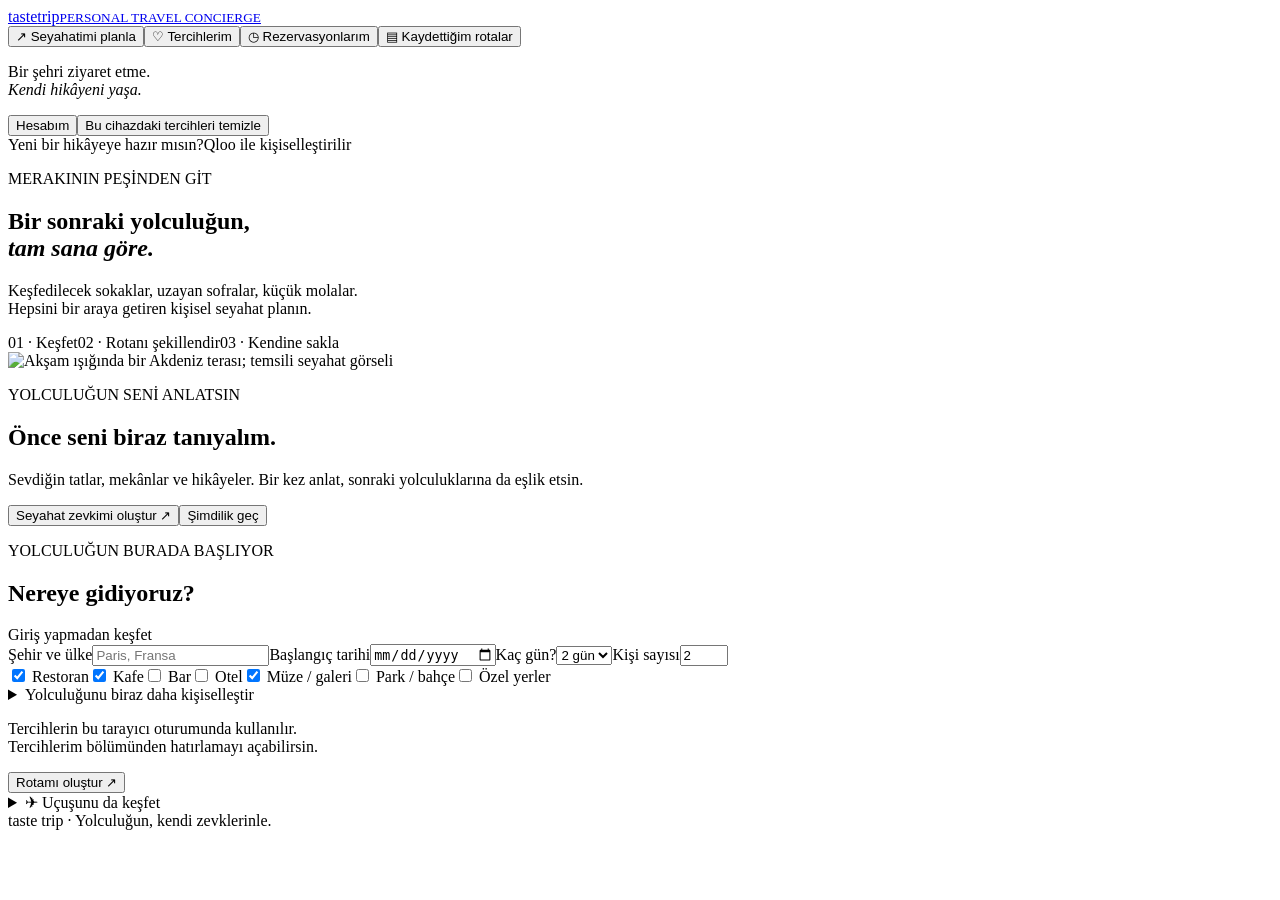
==== app/static/index.html @ d4d4d524 "Initial TasteTrip application with conversational travel planning" ====
<!doctype html>
<html lang="tr"><head><meta charset="utf-8"><meta name="viewport" content="width=device-width, initial-scale=1"><meta name="theme-color" content="#f5f3ed"><title>TasteTrip — Sana göre bir yolculuk</title><link rel="stylesheet" href="/static/style.css"><script src="/static/app.js" defer></script><script src="/static/profile.js" defer></script><script src="/static/reservations.js" defer></script><link rel="stylesheet" href="/static/chat.css"><script src="/static/chat.js" defer></script><script src="/static/full-chat.js" defer></script><link rel="stylesheet" href="/static/full-chat.css"></head>
<body><div class="shell"><aside class="sidebar"><a class="brand" href="/">taste<span>trip</span><small>PERSONAL TRAVEL CONCIERGE</small></a><nav aria-label="Ana menü"><button class="nav active" id="discover-nav">↗ Seyahatimi planla</button><button class="nav" id="taste-nav">♡ Tercihlerim</button><button class="nav" id="reservations-nav">◷ Rezervasyonlarım</button><button class="nav" id="saved-nav">▤ Kaydettiğim rotalar</button></nav><div class="sidebar-bottom"><p>Bir şehri ziyaret etme.<br><em>Kendi hikâyeni yaşa.</em></p><button class="text-button" id="account">Hesabım</button><button class="text-button" id="forget">Bu cihazdaki tercihleri temizle</button></div></aside>
<main><header class="topbar"><span id="greeting">Yeni bir hikâyeye hazır mısın?</span><span class="pill">Qloo ile kişiselleştirilir</span></header><section id="discover"><div class="hero"><div><p class="eyebrow">MERAKININ PEŞİNDEN GİT</p><h1>Bir sonraki yolculuğun,<br><em>tam sana göre.</em></h1><p class="lead">Keşfedilecek sokaklar, uzayan sofralar, küçük molalar.<br>Hepsini bir araya getiren kişisel seyahat planın.</p><div class="hero-notes"><span>01 · Keşfet</span><span>02 · Rotanı şekillendir</span><span>03 · Kendine sakla</span></div></div><img class="hero-photo" src="/static/atmosphere.jpg" alt="Akşam ışığında bir Akdeniz terası; temsili seyahat görseli"></div>
<section id="taste-banner" class="taste-banner" aria-labelledby="taste-banner-title"><div><p class="eyebrow">YOLCULUĞUN SENİ ANLATSIN</p><h2 id="taste-banner-title">Önce seni biraz tanıyalım.</h2><p id="taste-banner-description">Sevdiğin tatlar, mekânlar ve hikâyeler. Bir kez anlat, sonraki yolculuklarına da eşlik etsin.</p></div><div class="taste-banner-actions"><button type="button" class="primary" id="taste-start">Seyahat zevkimi oluştur ↗</button><button type="button" class="secondary" id="taste-transfer" hidden>Cihaz tercihlerimi aktar</button><button type="button" class="text-button" id="taste-skip">Şimdilik geç</button></div></section>
<section class="planner-panel" aria-labelledby="plan-title"><div class="panel-heading"><div><p class="eyebrow">YOLCULUĞUN BURADA BAŞLIYOR</p><h2 id="plan-title">Nereye gidiyoruz?</h2></div><span>Giriş yapmadan keşfet</span></div><form id="trip-form"><div class="form-grid"><label class="destination">Şehir ve ülke<input name="city" placeholder="Paris, Fransa" required maxlength="100"></label><label>Başlangıç tarihi<input type="date" name="start" required></label><label>Kaç gün?<select name="days"><option value="2">2 gün</option><option value="1">1 gün</option><option value="3">3 gün</option><option value="4">4 gün</option><option value="5">5 gün</option><option value="6">6 gün</option><option value="7">7 gün</option></select></label><label>Kişi sayısı<input type="number" name="people" value="2" min="1" max="20" required></label></div><div class="category-row" role="group" aria-label="Keşfetmek istediğin mekânlar"><label><input type="checkbox" name="category" value="restaurant" checked> Restoran</label><label><input type="checkbox" name="category" value="cafe" checked> Kafe</label><label><input type="checkbox" name="category" value="bar"> Bar</label><label><input type="checkbox" name="category" value="hotel"> Otel</label><label><input type="checkbox" name="category" value="museum" checked> Müze / galeri</label><label><input type="checkbox" name="category" value="park"> Park / bahçe</label><label><input type="checkbox" name="category" value="attraction"> Özel yerler</label></div><details class="preferences"><summary>Yolculuğunu biraz daha kişiselleştir</summary><div class="form-grid extras"><label>Bütçe<select name="budget"><option value="4">Esnek</option><option value="1">Ekonomik</option><option value="2">Orta</option><option value="3">Yüksek</option></select></label><label>Gezi temposu<select name="pace"><option>Dengeli</option><option>Sakin</option><option>Yoğun</option></select></label><label>Ulaşım<select name="transport"><option>Yürüyüş ve toplu taşıma</option><option>Yürüyüş</option><option>Araç / taksi</option></select></label><label>Kaldığın yer<input name="lodging" placeholder="Otelin veya başlangıç bölgen" maxlength="200"></label></div><label class="notes-label">Nasıl bir seyahat hayal ediyorsun?<textarea name="notes" rows="2" placeholder="Sanat müzelerini ve sakin kafeleri severim. İlk gün hafif bir program olsun." maxlength="1500"></textarea></label><div class="taste-search"><label>Sevdiğin bir film, sanatçı, kitap veya mekân<input id="interest-query" placeholder="Örneğin: bir sanatçı adı" maxlength="100"></label><button type="button" id="interest-search" class="secondary">Bul</button></div><div id="interest-results"></div><div id="interest-chips" class="chips"></div></details><div class="form-footer"><p id="trip-storage-note">Tercihlerin bu tarayıcı oturumunda kullanılır.<br>Tercihlerim bölümünden hatırlamayı açabilirsin.</p><button class="primary" id="generate" type="submit">Rotamı oluştur <span aria-hidden="true">↗</span></button></div></form></section>
<details class="flight-panel"><summary>✈ Uçuşunu da keşfet</summary><p class="muted">THY Travel Agent referansındaki Travelpayouts / Aviasales veri servisi.</p><form id="flight-form"><div class="form-grid"><label>Kalkış şehri<input id="origin-query" placeholder="İstanbul" required></label><label>Varış şehri<input id="destination-query" placeholder="Paris" required></label></div><div class="form-grid"><label>Gidiş<input type="date" id="flight-date" required></label><label>Dönüş (isteğe bağlı)<input type="date" id="flight-return"></label></div><button class="secondary" type="submit">Havalimanlarını bul</button></form><div id="airport-results"></div><div id="flight-results"></div></details>
<section id="route-area" hidden><div class="route-heading"><div><p class="eyebrow">SENİN YOLCULUĞUN</p><h2 id="route-title"></h2><p id="route-meta" class="muted"></p></div><button id="save" class="primary">Rotayı kaydet</button></div><div id="route-notice" class="notice"></div><div id="days-nav" class="day-nav" role="group" aria-label="Rota günleri"></div><div id="timeline"></div><section class="revision-panel"><p class="eyebrow">PLAN DEĞİŞTİ Mİ?</p><h3>Rotanı konuşarak şekillendir.</h3><form id="revision-form"><label for="instruction">Neyi değiştirmek istersin?</label><textarea id="instruction" rows="2" maxlength="1500" placeholder="2. gün planladığın müze gezisini 1. güne almanı istiyorum." required></textarea><button type="submit" class="primary" id="revise">Rotayı yeniden düzenle ↗</button></form><p class="muted">Mevcut duraklar korunur. Değişiklikler kaydedilmiş rotanı, sen tekrar kaydedene kadar değiştirmez.</p></section></section></section>
<section id="saved-area" hidden><p class="eyebrow">BİR SONRAKİ HİKÂYEN</p><h1>Kaydettiğin rotalar.</h1><div id="saved-list"></div></section><section id="reservations-area" hidden><p class="eyebrow">YOLCULUĞUNUN AYRINTILARI</p><h1>Rezervasyonların.</h1><p class="muted">Arama durumu ve restoranın rezervasyon kabulü ayrı takip edilir.</p><div id="reservation-list"></div></section><footer class="page-footer">taste trip · Yolculuğun, kendi zevklerinle.<span id="provider-status"></span></footer></main></div>
<div id="message" role="status" aria-live="polite" hidden></div><dialog id="auth-dialog"><form id="auth-form"><div class="dialog-top"><span class="eyebrow">YOLCULUĞUNU KORU</span><button type="button" class="close-dialog" aria-label="Giriş penceresini kapat">✕</button></div><h2 id="auth-title">Rotan sana ait olsun.</h2><p class="muted">Rotanı hesabına kaydetmek için giriş yap. Keşif taslağın korunacak.</p><label>Kullanıcı adı<input name="username" autocomplete="username" minlength="3" maxlength="50" pattern="[a-z0-9_.-]+" required></label><label>Parola<input type="password" name="password" autocomplete="current-password" minlength="12" maxlength="200" required></label><label class="register-label"><input type="checkbox" name="register"> Yeni hesap oluştur</label><p id="auth-error" role="alert"></p><button class="primary" type="submit">Devam et</button><p class="muted">Bu sürüm kullanıcı adı ve parola ile çalışır. Parola kurtarma henüz yok.</p></form></dialog>
<dialog id="media-dialog"><div class="dialog-top"><h2>Bu ana eşlik etsin</h2><button type="button" class="close-dialog" aria-label="Önerileri kapat">✕</button></div><p class="muted" id="media-context"></p><div class="media-controls"><label>Ne keşfetmek istersin?<select id="media-kind"><option value="book">Kitap</option><option value="movie">Film</option><option value="podcast">Podcast</option><option value="artist">Müzik sanatçısı</option><option value="tv_show">Dizi</option><option value="videogame">Oyun</option><option value="brand">Marka</option><option value="destination">Sonraki destinasyon</option></select></label></div><div id="content-language-wrap" hidden><label>İçerik dili<select id="content-language"><option value="any">Dil fark etmez</option><option value="tr">Türkçe</option><option value="en">İngilizce</option><option value="de">Almanca</option><option value="fr">Fransızca</option><option value="es">İspanyolca</option><option value="it">İtalyanca</option><option value="pt">Portekizce</option><option value="ar">Arapça</option><option value="ru">Rusça</option><option value="ja">Japonca</option><option value="ko">Korece</option><option value="zh">Çince</option><option value="nl">Felemenkçe</option></select></label><p id="content-language-note" class="muted"></p></div><div id="book-mode-wrap" hidden><label>Kitap önerisini nasıl kişiselleştirelim?<select id="book-input-mode"><option value="keyword">Konu / anahtar kelime</option><option value="title">Sevdiğim kitaplar</option></select></label></div><section class="taste-onboarding"><h3 id="media-taste-title">Sevdiğin kitaplar neler?</h3><p class="muted" id="media-taste-help">1–5 örnek seç; önerileri zevkine göre kişiselleştirelim. Bu seçim atlanabilir.</p><div class="taste-search"><label id="media-search-label">Sevdiğin bir kitap ara<input id="media-taste-query" maxlength="100" placeholder="Kitap adı"></label><button type="button" class="secondary" id="media-taste-search">Eser bul</button></div><div id="media-taste-results"></div><div id="media-taste-chips" class="chips"></div></section><label class="register-label"><input type="checkbox" id="remember-media-profile"> Bu seçimleri genel tercihlerime kaydet</label><div class="media-controls"><button class="primary" id="get-recommendations">Zevkime göre öner</button><button class="secondary" id="skip-media-taste">Şimdilik atla</button></div><p class="muted">Müzik önerileri sanatçı düzeyindedir; hazır çalınabilir liste değildir. Süre ve platform erişimi ayrıca doğrulanır.</p><div id="media-results"></div></dialog>
<dialog id="taste-dialog" aria-labelledby="taste-title"><div class="dialog-top"><p class="eyebrow">SEYAHAT ZEVK PROFİLİN</p><button type="button" class="close-dialog" aria-label="Tercihleri kapat">✕</button></div><div class="taste-layout"><div><p id="taste-progress" class="muted"></p><h2 id="taste-title">Seni neler heyecanlandırır?</h2><p class="muted">Soruları atlayabilirsin. Seçimlerini istediğin zaman değiştirebilirsin.</p><form id="taste-form">
<section data-taste-step="0"><fieldset><legend>Seyahatte nelerin peşinden gidersin?</legend><div id="taste-themes" class="taste-tiles"></div></fieldset><div class="extras form-grid"><label>Arayüz dili<select name="ui_language"><option value="tr">Türkçe (mevcut arayüz)</option></select></label><label>Ana dilin / görüşme altyazısı<select name="native_language"><option value="tr">Türkçe</option><option value="en">İngilizce</option><option value="ar">Arapça</option><option value="ja">Japonca</option><option value="de">Almanca</option><option value="fr">Fransızca</option><option value="es">İspanyolca</option><option value="it">İtalyanca</option><option value="pt">Portekizce</option><option value="ru">Rusça</option><option value="ko">Korece</option><option value="zh">Çince</option><option value="nl">Felemenkçe</option><option value="af">Afrikaans</option></select></label></div><p class="muted">İçerik dilini kitap ve podcast önerilerinde ayrıca seçebilirsin. Görüşme ve altyazı desteği arama öncesinde kontrol edilir.</p></section>
<section data-taste-step="1" hidden><fieldset><legend>Sevdiğin mutfaklar</legend><div id="taste-cuisines" class="taste-tiles"></div><div class="taste-search"><label>Başka bir mutfak ara<input id="taste-cuisine-query" maxlength="100" placeholder="Örneğin: Tayland mutfağı"></label><button type="button" class="secondary" id="taste-cuisine-search">Mutfak bul</button></div><div id="taste-cuisine-results" aria-live="polite"></div></fieldset><fieldset><legend>Ortam tercihlerin</legend><div id="taste-atmosphere" class="taste-tiles"></div></fieldset><fieldset><legend>Ortamda olmazsa olmazların</legend><div id="taste-required_atmosphere" class="taste-tiles"></div></fieldset><fieldset><legend>Yemeklerde mutlaka bulunsun</legend><div id="taste-dietary" class="taste-tiles"></div></fieldset><p class="muted">Vegan/helal seçenek etiketi kesin uygunluk veya alerjen güvenliği garantisi değildir; işletmeyle teyit edilir.</p><label>Özel koşul / işletmeden teyit edilecek not<textarea name="special_requirements" maxlength="600" placeholder="Örneğin: fıstık alerjisi — işletmeyle mutlaka teyit edilmeli."></textarea></label><div class="form-grid extras"><label>Genel bütçen<select name="budget"><option value="4">Esnek / seyahate göre</option><option value="1">Ekonomik</option><option value="2">Orta</option><option value="3">Yüksek</option></select></label><label>Gezi tempon<select name="pace"><option>Dengeli</option><option>Sakin</option><option>Yoğun</option></select></label><label>Genel ulaşım tercihin<select name="transport"><option>Yürüyüş ve toplu taşıma</option><option>Yürüyüş</option><option>Araç / taksi</option></select></label></div></section>
<section data-taste-step="2" hidden><label>Favori mi, görmek istemediğin bir kayıt mı?<select id="taste-search-mode"><option value="favorites">Sevdiğim bir yer veya eser</option><option value="excluded">Bu kaydı önerme</option></select></label><div class="form-grid extras"><label>Tür<select id="taste-search-kind"><option value="place">Mekân</option><option value="book">Kitap</option><option value="movie">Film</option><option value="artist">Müzik sanatçısı</option><option value="podcast">Podcast</option></select></label><label>İsim<input id="taste-query" maxlength="100" placeholder="Sevdiğin bir yerin veya eserin adı"></label></div><button type="button" class="secondary" id="taste-search">Qloo'da bul</button><div id="taste-search-results" aria-live="polite"></div><div id="taste-legacy-review"></div><h3 class="taste-subtitle">Sevdiklerin</h3><div id="taste-favorites" class="chips"></div><h3 class="taste-subtitle">Önerilerden çıkardıkların</h3><div id="taste-excluded" class="chips"></div><details class="taste-content-editor"><summary>Kitap, film, podcast ve müzik zevkimi düzenle</summary><label>İçerik türü<select id="taste-content-kind"><option value="book">Kitap</option><option value="movie">Film</option><option value="podcast">Podcast</option><option value="artist">Müzik sanatçısı</option></select></label><label id="taste-content-mode-wrap">Tercih biçimi<select id="taste-content-mode"><option value="keyword">Konu / anahtar kelime</option><option value="title">Sevdiğim eser</option></select></label><label id="taste-content-language-wrap">İçerik dili<select id="taste-content-language"><option value="any">Dil fark etmez</option><option value="tr">Türkçe</option><option value="en">İngilizce</option><option value="de">Almanca</option><option value="fr">Fransızca</option><option value="es">İspanyolca</option><option value="it">İtalyanca</option><option value="pt">Portekizce</option><option value="ar">Arapça</option><option value="ru">Rusça</option><option value="ja">Japonca</option><option value="ko">Korece</option><option value="zh">Çince</option><option value="nl">Felemenkçe</option></select></label><label>Konu veya sevdiğin eserin adı<input id="taste-content-query" maxlength="300" placeholder="Örneğin: tarih veya sevdiğin bir kitap"></label><button type="button" class="secondary" id="taste-content-search">Eşleşmeleri bul</button><div id="taste-content-results" aria-live="polite"></div><div id="taste-content-chips" class="chips"></div><p class="muted">Yalnız seçtiğin gerçek Qloo kayıtları kullanılır. İçerik dili şu an kitap ve podcast için denetlenir.</p></details><p class="muted">Kitap ve podcast konularını, içerik dillerini “Öneri al” sırasında tamamlayabilirsin. Seçimlerin yalnız açıkça kaydettiğinde kalıcı profile eklenir.</p><label id="taste-remember-wrap" class="register-label"><input type="checkbox" name="remember"> Bu cihazda beni hatırla</label><p id="taste-storage-note" class="muted"></p></section>
<p id="taste-error" class="error-inline" role="alert"></p><div class="taste-footer"><button type="button" id="taste-back" class="secondary">← Geri</button><button type="button" id="taste-next" class="primary">Devam et ↗</button></div><button type="button" class="text-button" id="taste-reset">Zevk profilimi sıfırla</button></form></div><aside class="taste-summary"><div class="taste-orbit" aria-hidden="true">✦</div><p class="eyebrow">SENİN İZİN</p><h3>Her yolculukta<br>biraz daha sen.</h3><div id="taste-live-summary"></div><p class="muted">Seyahate özel seçimlerin genel profilini değiştirmez. Giriş yapmadan başlayabilirsin.</p></aside></div></dialog>
<dialog id="taste-import-dialog" aria-labelledby="taste-import-title"><div class="dialog-top"><h2 id="taste-import-title">Tercihlerini hesabına taşı</h2><button type="button" class="close-dialog" aria-label="Aktarımı kapat">✕</button></div><p class="muted">Seçtiğin alanlarda cihazdaki değerler hesabındakilerin yerine geçer. Mevcut değerleri karşılaştırıp aktarılacak alanları seç.</p><div id="taste-import-fields"></div><p id="taste-import-error" class="error-inline" role="alert"></p><button type="button" id="taste-import-submit" class="primary">Seçtiğim alanları aktar</button><button type="button" id="taste-import-dismiss" class="secondary">Hesap tercihlerimle devam et</button></dialog>
<dialog id="reservation-dialog" aria-labelledby="reservation-title"><div class="dialog-top"><div><p class="eyebrow">ANNA SENİN ADINA ARASIN</p><h2 id="reservation-title">Masanı planlayalım.</h2></div><button type="button" class="close-dialog" aria-label="Rezervasyon penceresini kapat">✕</button></div><p id="reservation-place" class="muted"></p><div id="reservation-source" class="card-actions"></div>
<form id="reservation-form"><div class="form-grid extras"><label>Yerel tarih<input name="local_date" type="date" required></label><label>Yerel saat<input name="local_time" type="time" value="19:00" required></label><label>Kişi sayısı<input name="people" type="number" min="1" max="20" required></label><label>Rezervasyon adı<input name="booking_name" minlength="2" maxlength="100" autocomplete="name" required></label><label>Restoranın bulunduğu ülke<select name="country_code" id="reservation-country" required></select></label><label>Restoranın saat dilimi<input name="timezone" list="reservation-zones" placeholder="Europe/Paris" required><datalist id="reservation-zones"><option>Europe/Istanbul</option><option>Europe/Paris</option><option>Europe/Dublin</option><option>Europe/London</option><option>America/New_York</option><option>America/Los_Angeles</option><option>Asia/Tokyo</option><option>Asia/Dubai</option></datalist></label><label>Restoranla konuşulacak dil<select id="reservation-language" name="conversation_language" required></select></label><label>Altyazı / özet için ana dilin<select name="native_language" id="reservation-native-language" required></select></label></div><p class="muted">Ülkeye göre dil ve saat dilimi yalnız başlangıç önerisidir. Özellikle birden fazla saat dilimi olan ülkelerde işletmenin yerel saatini kontrol et.</p><label>Özel istekler<textarea name="notes" maxlength="600" rows="2" placeholder="Örneğin: sakin bir masa. Uygunluk restoranla teyit edilir."></textarea></label><p id="reservation-phone" class="notice"></p><label class="register-label"><input type="checkbox" name="phone_verified" required> Bu telefonun seçtiğim işletmeye ait olduğunu harita/web kaynağından kontrol ettim.</label><label class="register-label"><input type="checkbox" name="timezone_verified" required> Tarih, saat ve saat diliminin restoranın yerel saatine uygun olduğunu kontrol ettim.</label><p class="muted">Rezervasyon bağlamını korumak için rota hesabına kaydedilir. İlk sürüm yalnız belirtilen kesin tarih/saat ve kişi sayısını ister; alternatif saat, ödeme veya kapora kabul etmez. Kalıcı ses kaydı tutulmaz. Konuşma metni ve özet hesapta 30 gün tutulur.</p><button type="submit" class="primary" id="reservation-prepare">Aramadan önce gözden geçir ↗</button></form>
<section id="reservation-review" hidden><h3>Bu koşullarla arayacağız.</h3><div id="reservation-terms" class="notice"></div><p class="muted">Ücretli telefon araması · en fazla 3 dakika · telefon, konuşma ve ses sağlayıcısı ücretleri hesabına yansır. Kesin ücret hedef ülkeye bağlıdır. Anna dijital asistan olduğunu ve canlı dinlenebildiğini açıklar.</p><label class="register-label"><input type="checkbox" id="reservation-approve"> Bu özeti onaylıyorum ve bu restoranın aranmasını istiyorum.</label><div class="card-actions"><button type="button" id="reservation-start" class="primary" disabled>Onayladığım aramayı başlat</button><button type="button" id="reservation-edit" class="secondary">Ayrıntıları düzenle</button></div><p id="reservation-worker-note" class="muted"></p></section><p id="reservation-error" class="error-inline" role="alert"></p>
<section id="reservation-live" hidden><div id="reservation-live-status" class="notice" role="status"></div><p id="reservation-live-terms" class="muted"></p><div class="card-actions"><button type="button" class="primary" id="reservation-listen">Canlı dinle</button><button type="button" class="secondary" id="reservation-mute" disabled>Sesi kapat</button><button type="button" class="secondary" id="reservation-stop">Aramayı durdur</button></div><p id="reservation-audio-status" class="muted" role="status">Dinleme kapalı. Mikrofon erişimi gerekmez.</p><p class="muted">Pencereyi kapatmak aramayı durdurmaz. Aramayı durdurmak verilmiş bir rezervasyonu iptal etmez.</p><div id="reservation-transcript" class="reservation-transcript" aria-live="polite"></div><div id="reservation-summary" class="notice"></div><button type="button" id="reservation-summary-retry" class="secondary" hidden>Yalnız özeti yeniden oluştur</button><section id="reservation-result-review" hidden><h3>Restoranın yanıtını doğrula</h3><p class="muted">Otomatik özet onay kanıtı değildir. Restoranın yukarıdaki tarih/saat/kişi/ad koşulları için kabul veya ret bildirdiği satırı seç.</p><label>Restoranın yanıtı<select id="reservation-result-choice"><option value="confirmed">Kesin koşulları kabul etti</option><option value="declined">Rezervasyon talebini reddetti</option></select></label><label>Yanıtın geçtiği konuşma satırı<select id="reservation-evidence"></select></label><label class="register-label"><input type="checkbox" id="reservation-heard-acceptance"> Restoranın seçtiğim sonucu açıkça belirttiğini duydum ve koşullarla birlikte kontrol ettim.</label><label>Restoranın verdiği referans (varsa)<input id="reservation-reference" maxlength="80" placeholder="Verilmediyse boş bırak"></label><button type="button" class="secondary" id="reservation-confirm-result">İncelediğim sonucu kaydet</button></section><button type="button" id="reservation-retry" class="secondary" hidden>Önceki sonucu gördüm, yeni girişim hazırla</button></section></dialog>
</body></html>
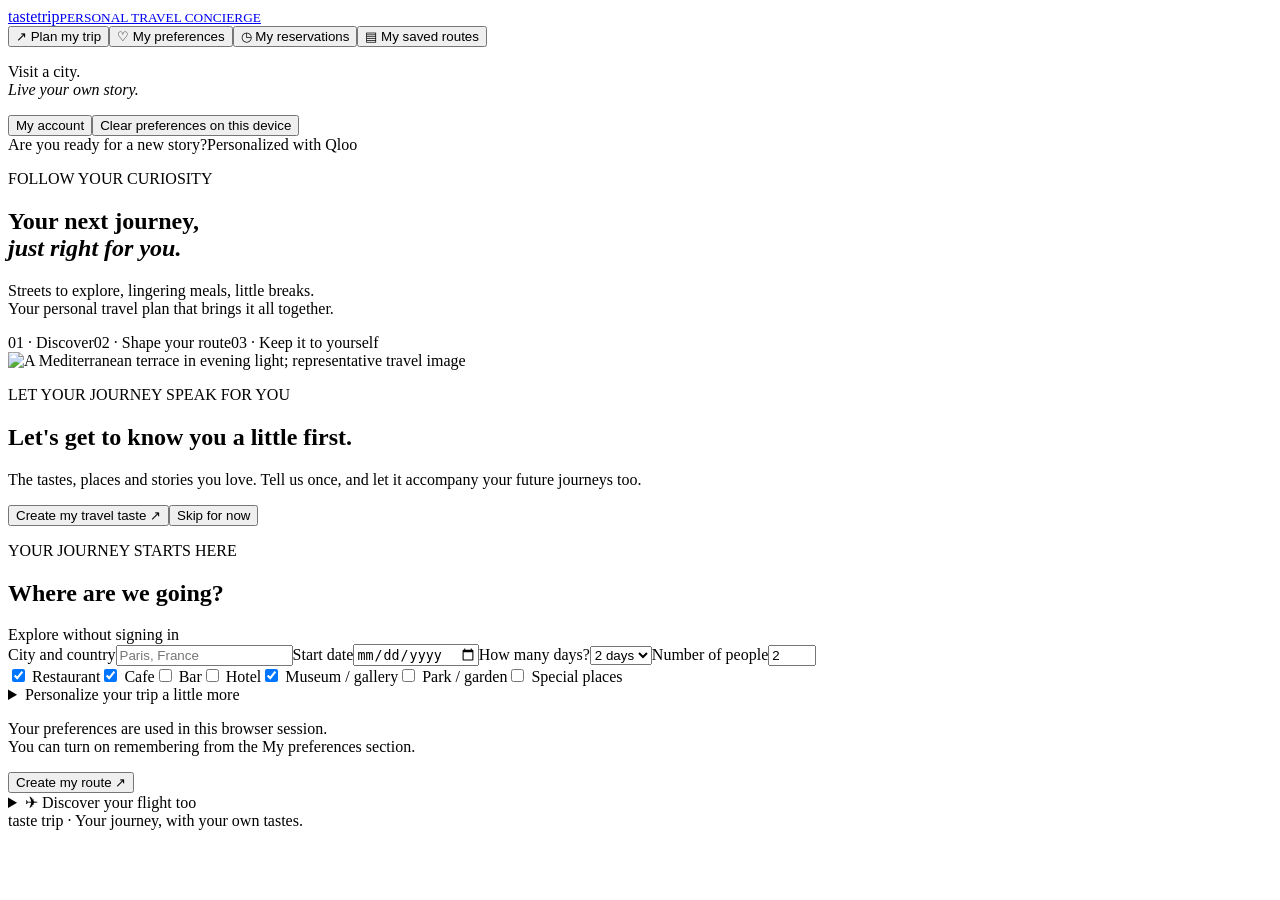
==== commit e28b4042: "Translate all product UI and service errors to English" ====
--- a/app/static/index.html
+++ b/app/static/index.html
@@ -1,22 +1,22 @@
 <!doctype html>
-<html lang="tr"><head><meta charset="utf-8"><meta name="viewport" content="width=device-width, initial-scale=1"><meta name="theme-color" content="#f5f3ed"><title>TasteTrip — Sana göre bir yolculuk</title><link rel="stylesheet" href="/static/style.css"><script src="/static/app.js" defer></script><script src="/static/profile.js" defer></script><script src="/static/reservations.js" defer></script><link rel="stylesheet" href="/static/chat.css"><script src="/static/chat.js" defer></script><script src="/static/full-chat.js" defer></script><link rel="stylesheet" href="/static/full-chat.css"></head>
-<body><div class="shell"><aside class="sidebar"><a class="brand" href="/">taste<span>trip</span><small>PERSONAL TRAVEL CONCIERGE</small></a><nav aria-label="Ana menü"><button class="nav active" id="discover-nav">↗ Seyahatimi planla</button><button class="nav" id="taste-nav">♡ Tercihlerim</button><button class="nav" id="reservations-nav">◷ Rezervasyonlarım</button><button class="nav" id="saved-nav">▤ Kaydettiğim rotalar</button></nav><div class="sidebar-bottom"><p>Bir şehri ziyaret etme.<br><em>Kendi hikâyeni yaşa.</em></p><button class="text-button" id="account">Hesabım</button><button class="text-button" id="forget">Bu cihazdaki tercihleri temizle</button></div></aside>
-<main><header class="topbar"><span id="greeting">Yeni bir hikâyeye hazır mısın?</span><span class="pill">Qloo ile kişiselleştirilir</span></header><section id="discover"><div class="hero"><div><p class="eyebrow">MERAKININ PEŞİNDEN GİT</p><h1>Bir sonraki yolculuğun,<br><em>tam sana göre.</em></h1><p class="lead">Keşfedilecek sokaklar, uzayan sofralar, küçük molalar.<br>Hepsini bir araya getiren kişisel seyahat planın.</p><div class="hero-notes"><span>01 · Keşfet</span><span>02 · Rotanı şekillendir</span><span>03 · Kendine sakla</span></div></div><img class="hero-photo" src="/static/atmosphere.jpg" alt="Akşam ışığında bir Akdeniz terası; temsili seyahat görseli"></div>
-<section id="taste-banner" class="taste-banner" aria-labelledby="taste-banner-title"><div><p class="eyebrow">YOLCULUĞUN SENİ ANLATSIN</p><h2 id="taste-banner-title">Önce seni biraz tanıyalım.</h2><p id="taste-banner-description">Sevdiğin tatlar, mekânlar ve hikâyeler. Bir kez anlat, sonraki yolculuklarına da eşlik etsin.</p></div><div class="taste-banner-actions"><button type="button" class="primary" id="taste-start">Seyahat zevkimi oluştur ↗</button><button type="button" class="secondary" id="taste-transfer" hidden>Cihaz tercihlerimi aktar</button><button type="button" class="text-button" id="taste-skip">Şimdilik geç</button></div></section>
-<section class="planner-panel" aria-labelledby="plan-title"><div class="panel-heading"><div><p class="eyebrow">YOLCULUĞUN BURADA BAŞLIYOR</p><h2 id="plan-title">Nereye gidiyoruz?</h2></div><span>Giriş yapmadan keşfet</span></div><form id="trip-form"><div class="form-grid"><label class="destination">Şehir ve ülke<input name="city" placeholder="Paris, Fransa" required maxlength="100"></label><label>Başlangıç tarihi<input type="date" name="start" required></label><label>Kaç gün?<select name="days"><option value="2">2 gün</option><option value="1">1 gün</option><option value="3">3 gün</option><option value="4">4 gün</option><option value="5">5 gün</option><option value="6">6 gün</option><option value="7">7 gün</option></select></label><label>Kişi sayısı<input type="number" name="people" value="2" min="1" max="20" required></label></div><div class="category-row" role="group" aria-label="Keşfetmek istediğin mekânlar"><label><input type="checkbox" name="category" value="restaurant" checked> Restoran</label><label><input type="checkbox" name="category" value="cafe" checked> Kafe</label><label><input type="checkbox" name="category" value="bar"> Bar</label><label><input type="checkbox" name="category" value="hotel"> Otel</label><label><input type="checkbox" name="category" value="museum" checked> Müze / galeri</label><label><input type="checkbox" name="category" value="park"> Park / bahçe</label><label><input type="checkbox" name="category" value="attraction"> Özel yerler</label></div><details class="preferences"><summary>Yolculuğunu biraz daha kişiselleştir</summary><div class="form-grid extras"><label>Bütçe<select name="budget"><option value="4">Esnek</option><option value="1">Ekonomik</option><option value="2">Orta</option><option value="3">Yüksek</option></select></label><label>Gezi temposu<select name="pace"><option>Dengeli</option><option>Sakin</option><option>Yoğun</option></select></label><label>Ulaşım<select name="transport"><option>Yürüyüş ve toplu taşıma</option><option>Yürüyüş</option><option>Araç / taksi</option></select></label><label>Kaldığın yer<input name="lodging" placeholder="Otelin veya başlangıç bölgen" maxlength="200"></label></div><label class="notes-label">Nasıl bir seyahat hayal ediyorsun?<textarea name="notes" rows="2" placeholder="Sanat müzelerini ve sakin kafeleri severim. İlk gün hafif bir program olsun." maxlength="1500"></textarea></label><div class="taste-search"><label>Sevdiğin bir film, sanatçı, kitap veya mekân<input id="interest-query" placeholder="Örneğin: bir sanatçı adı" maxlength="100"></label><button type="button" id="interest-search" class="secondary">Bul</button></div><div id="interest-results"></div><div id="interest-chips" class="chips"></div></details><div class="form-footer"><p id="trip-storage-note">Tercihlerin bu tarayıcı oturumunda kullanılır.<br>Tercihlerim bölümünden hatırlamayı açabilirsin.</p><button class="primary" id="generate" type="submit">Rotamı oluştur <span aria-hidden="true">↗</span></button></div></form></section>
-<details class="flight-panel"><summary>✈ Uçuşunu da keşfet</summary><p class="muted">THY Travel Agent referansındaki Travelpayouts / Aviasales veri servisi.</p><form id="flight-form"><div class="form-grid"><label>Kalkış şehri<input id="origin-query" placeholder="İstanbul" required></label><label>Varış şehri<input id="destination-query" placeholder="Paris" required></label></div><div class="form-grid"><label>Gidiş<input type="date" id="flight-date" required></label><label>Dönüş (isteğe bağlı)<input type="date" id="flight-return"></label></div><button class="secondary" type="submit">Havalimanlarını bul</button></form><div id="airport-results"></div><div id="flight-results"></div></details>
-<section id="route-area" hidden><div class="route-heading"><div><p class="eyebrow">SENİN YOLCULUĞUN</p><h2 id="route-title"></h2><p id="route-meta" class="muted"></p></div><button id="save" class="primary">Rotayı kaydet</button></div><div id="route-notice" class="notice"></div><div id="days-nav" class="day-nav" role="group" aria-label="Rota günleri"></div><div id="timeline"></div><section class="revision-panel"><p class="eyebrow">PLAN DEĞİŞTİ Mİ?</p><h3>Rotanı konuşarak şekillendir.</h3><form id="revision-form"><label for="instruction">Neyi değiştirmek istersin?</label><textarea id="instruction" rows="2" maxlength="1500" placeholder="2. gün planladığın müze gezisini 1. güne almanı istiyorum." required></textarea><button type="submit" class="primary" id="revise">Rotayı yeniden düzenle ↗</button></form><p class="muted">Mevcut duraklar korunur. Değişiklikler kaydedilmiş rotanı, sen tekrar kaydedene kadar değiştirmez.</p></section></section></section>
-<section id="saved-area" hidden><p class="eyebrow">BİR SONRAKİ HİKÂYEN</p><h1>Kaydettiğin rotalar.</h1><div id="saved-list"></div></section><section id="reservations-area" hidden><p class="eyebrow">YOLCULUĞUNUN AYRINTILARI</p><h1>Rezervasyonların.</h1><p class="muted">Arama durumu ve restoranın rezervasyon kabulü ayrı takip edilir.</p><div id="reservation-list"></div></section><footer class="page-footer">taste trip · Yolculuğun, kendi zevklerinle.<span id="provider-status"></span></footer></main></div>
-<div id="message" role="status" aria-live="polite" hidden></div><dialog id="auth-dialog"><form id="auth-form"><div class="dialog-top"><span class="eyebrow">YOLCULUĞUNU KORU</span><button type="button" class="close-dialog" aria-label="Giriş penceresini kapat">✕</button></div><h2 id="auth-title">Rotan sana ait olsun.</h2><p class="muted">Rotanı hesabına kaydetmek için giriş yap. Keşif taslağın korunacak.</p><label>Kullanıcı adı<input name="username" autocomplete="username" minlength="3" maxlength="50" pattern="[a-z0-9_.-]+" required></label><label>Parola<input type="password" name="password" autocomplete="current-password" minlength="12" maxlength="200" required></label><label class="register-label"><input type="checkbox" name="register"> Yeni hesap oluştur</label><p id="auth-error" role="alert"></p><button class="primary" type="submit">Devam et</button><p class="muted">Bu sürüm kullanıcı adı ve parola ile çalışır. Parola kurtarma henüz yok.</p></form></dialog>
-<dialog id="media-dialog"><div class="dialog-top"><h2>Bu ana eşlik etsin</h2><button type="button" class="close-dialog" aria-label="Önerileri kapat">✕</button></div><p class="muted" id="media-context"></p><div class="media-controls"><label>Ne keşfetmek istersin?<select id="media-kind"><option value="book">Kitap</option><option value="movie">Film</option><option value="podcast">Podcast</option><option value="artist">Müzik sanatçısı</option><option value="tv_show">Dizi</option><option value="videogame">Oyun</option><option value="brand">Marka</option><option value="destination">Sonraki destinasyon</option></select></label></div><div id="content-language-wrap" hidden><label>İçerik dili<select id="content-language"><option value="any">Dil fark etmez</option><option value="tr">Türkçe</option><option value="en">İngilizce</option><option value="de">Almanca</option><option value="fr">Fransızca</option><option value="es">İspanyolca</option><option value="it">İtalyanca</option><option value="pt">Portekizce</option><option value="ar">Arapça</option><option value="ru">Rusça</option><option value="ja">Japonca</option><option value="ko">Korece</option><option value="zh">Çince</option><option value="nl">Felemenkçe</option></select></label><p id="content-language-note" class="muted"></p></div><div id="book-mode-wrap" hidden><label>Kitap önerisini nasıl kişiselleştirelim?<select id="book-input-mode"><option value="keyword">Konu / anahtar kelime</option><option value="title">Sevdiğim kitaplar</option></select></label></div><section class="taste-onboarding"><h3 id="media-taste-title">Sevdiğin kitaplar neler?</h3><p class="muted" id="media-taste-help">1–5 örnek seç; önerileri zevkine göre kişiselleştirelim. Bu seçim atlanabilir.</p><div class="taste-search"><label id="media-search-label">Sevdiğin bir kitap ara<input id="media-taste-query" maxlength="100" placeholder="Kitap adı"></label><button type="button" class="secondary" id="media-taste-search">Eser bul</button></div><div id="media-taste-results"></div><div id="media-taste-chips" class="chips"></div></section><label class="register-label"><input type="checkbox" id="remember-media-profile"> Bu seçimleri genel tercihlerime kaydet</label><div class="media-controls"><button class="primary" id="get-recommendations">Zevkime göre öner</button><button class="secondary" id="skip-media-taste">Şimdilik atla</button></div><p class="muted">Müzik önerileri sanatçı düzeyindedir; hazır çalınabilir liste değildir. Süre ve platform erişimi ayrıca doğrulanır.</p><div id="media-results"></div></dialog>
-<dialog id="taste-dialog" aria-labelledby="taste-title"><div class="dialog-top"><p class="eyebrow">SEYAHAT ZEVK PROFİLİN</p><button type="button" class="close-dialog" aria-label="Tercihleri kapat">✕</button></div><div class="taste-layout"><div><p id="taste-progress" class="muted"></p><h2 id="taste-title">Seni neler heyecanlandırır?</h2><p class="muted">Soruları atlayabilirsin. Seçimlerini istediğin zaman değiştirebilirsin.</p><form id="taste-form">
-<section data-taste-step="0"><fieldset><legend>Seyahatte nelerin peşinden gidersin?</legend><div id="taste-themes" class="taste-tiles"></div></fieldset><div class="extras form-grid"><label>Arayüz dili<select name="ui_language"><option value="tr">Türkçe (mevcut arayüz)</option></select></label><label>Ana dilin / görüşme altyazısı<select name="native_language"><option value="tr">Türkçe</option><option value="en">İngilizce</option><option value="ar">Arapça</option><option value="ja">Japonca</option><option value="de">Almanca</option><option value="fr">Fransızca</option><option value="es">İspanyolca</option><option value="it">İtalyanca</option><option value="pt">Portekizce</option><option value="ru">Rusça</option><option value="ko">Korece</option><option value="zh">Çince</option><option value="nl">Felemenkçe</option><option value="af">Afrikaans</option></select></label></div><p class="muted">İçerik dilini kitap ve podcast önerilerinde ayrıca seçebilirsin. Görüşme ve altyazı desteği arama öncesinde kontrol edilir.</p></section>
-<section data-taste-step="1" hidden><fieldset><legend>Sevdiğin mutfaklar</legend><div id="taste-cuisines" class="taste-tiles"></div><div class="taste-search"><label>Başka bir mutfak ara<input id="taste-cuisine-query" maxlength="100" placeholder="Örneğin: Tayland mutfağı"></label><button type="button" class="secondary" id="taste-cuisine-search">Mutfak bul</button></div><div id="taste-cuisine-results" aria-live="polite"></div></fieldset><fieldset><legend>Ortam tercihlerin</legend><div id="taste-atmosphere" class="taste-tiles"></div></fieldset><fieldset><legend>Ortamda olmazsa olmazların</legend><div id="taste-required_atmosphere" class="taste-tiles"></div></fieldset><fieldset><legend>Yemeklerde mutlaka bulunsun</legend><div id="taste-dietary" class="taste-tiles"></div></fieldset><p class="muted">Vegan/helal seçenek etiketi kesin uygunluk veya alerjen güvenliği garantisi değildir; işletmeyle teyit edilir.</p><label>Özel koşul / işletmeden teyit edilecek not<textarea name="special_requirements" maxlength="600" placeholder="Örneğin: fıstık alerjisi — işletmeyle mutlaka teyit edilmeli."></textarea></label><div class="form-grid extras"><label>Genel bütçen<select name="budget"><option value="4">Esnek / seyahate göre</option><option value="1">Ekonomik</option><option value="2">Orta</option><option value="3">Yüksek</option></select></label><label>Gezi tempon<select name="pace"><option>Dengeli</option><option>Sakin</option><option>Yoğun</option></select></label><label>Genel ulaşım tercihin<select name="transport"><option>Yürüyüş ve toplu taşıma</option><option>Yürüyüş</option><option>Araç / taksi</option></select></label></div></section>
-<section data-taste-step="2" hidden><label>Favori mi, görmek istemediğin bir kayıt mı?<select id="taste-search-mode"><option value="favorites">Sevdiğim bir yer veya eser</option><option value="excluded">Bu kaydı önerme</option></select></label><div class="form-grid extras"><label>Tür<select id="taste-search-kind"><option value="place">Mekân</option><option value="book">Kitap</option><option value="movie">Film</option><option value="artist">Müzik sanatçısı</option><option value="podcast">Podcast</option></select></label><label>İsim<input id="taste-query" maxlength="100" placeholder="Sevdiğin bir yerin veya eserin adı"></label></div><button type="button" class="secondary" id="taste-search">Qloo'da bul</button><div id="taste-search-results" aria-live="polite"></div><div id="taste-legacy-review"></div><h3 class="taste-subtitle">Sevdiklerin</h3><div id="taste-favorites" class="chips"></div><h3 class="taste-subtitle">Önerilerden çıkardıkların</h3><div id="taste-excluded" class="chips"></div><details class="taste-content-editor"><summary>Kitap, film, podcast ve müzik zevkimi düzenle</summary><label>İçerik türü<select id="taste-content-kind"><option value="book">Kitap</option><option value="movie">Film</option><option value="podcast">Podcast</option><option value="artist">Müzik sanatçısı</option></select></label><label id="taste-content-mode-wrap">Tercih biçimi<select id="taste-content-mode"><option value="keyword">Konu / anahtar kelime</option><option value="title">Sevdiğim eser</option></select></label><label id="taste-content-language-wrap">İçerik dili<select id="taste-content-language"><option value="any">Dil fark etmez</option><option value="tr">Türkçe</option><option value="en">İngilizce</option><option value="de">Almanca</option><option value="fr">Fransızca</option><option value="es">İspanyolca</option><option value="it">İtalyanca</option><option value="pt">Portekizce</option><option value="ar">Arapça</option><option value="ru">Rusça</option><option value="ja">Japonca</option><option value="ko">Korece</option><option value="zh">Çince</option><option value="nl">Felemenkçe</option></select></label><label>Konu veya sevdiğin eserin adı<input id="taste-content-query" maxlength="300" placeholder="Örneğin: tarih veya sevdiğin bir kitap"></label><button type="button" class="secondary" id="taste-content-search">Eşleşmeleri bul</button><div id="taste-content-results" aria-live="polite"></div><div id="taste-content-chips" class="chips"></div><p class="muted">Yalnız seçtiğin gerçek Qloo kayıtları kullanılır. İçerik dili şu an kitap ve podcast için denetlenir.</p></details><p class="muted">Kitap ve podcast konularını, içerik dillerini “Öneri al” sırasında tamamlayabilirsin. Seçimlerin yalnız açıkça kaydettiğinde kalıcı profile eklenir.</p><label id="taste-remember-wrap" class="register-label"><input type="checkbox" name="remember"> Bu cihazda beni hatırla</label><p id="taste-storage-note" class="muted"></p></section>
-<p id="taste-error" class="error-inline" role="alert"></p><div class="taste-footer"><button type="button" id="taste-back" class="secondary">← Geri</button><button type="button" id="taste-next" class="primary">Devam et ↗</button></div><button type="button" class="text-button" id="taste-reset">Zevk profilimi sıfırla</button></form></div><aside class="taste-summary"><div class="taste-orbit" aria-hidden="true">✦</div><p class="eyebrow">SENİN İZİN</p><h3>Her yolculukta<br>biraz daha sen.</h3><div id="taste-live-summary"></div><p class="muted">Seyahate özel seçimlerin genel profilini değiştirmez. Giriş yapmadan başlayabilirsin.</p></aside></div></dialog>
-<dialog id="taste-import-dialog" aria-labelledby="taste-import-title"><div class="dialog-top"><h2 id="taste-import-title">Tercihlerini hesabına taşı</h2><button type="button" class="close-dialog" aria-label="Aktarımı kapat">✕</button></div><p class="muted">Seçtiğin alanlarda cihazdaki değerler hesabındakilerin yerine geçer. Mevcut değerleri karşılaştırıp aktarılacak alanları seç.</p><div id="taste-import-fields"></div><p id="taste-import-error" class="error-inline" role="alert"></p><button type="button" id="taste-import-submit" class="primary">Seçtiğim alanları aktar</button><button type="button" id="taste-import-dismiss" class="secondary">Hesap tercihlerimle devam et</button></dialog>
-<dialog id="reservation-dialog" aria-labelledby="reservation-title"><div class="dialog-top"><div><p class="eyebrow">ANNA SENİN ADINA ARASIN</p><h2 id="reservation-title">Masanı planlayalım.</h2></div><button type="button" class="close-dialog" aria-label="Rezervasyon penceresini kapat">✕</button></div><p id="reservation-place" class="muted"></p><div id="reservation-source" class="card-actions"></div>
-<form id="reservation-form"><div class="form-grid extras"><label>Yerel tarih<input name="local_date" type="date" required></label><label>Yerel saat<input name="local_time" type="time" value="19:00" required></label><label>Kişi sayısı<input name="people" type="number" min="1" max="20" required></label><label>Rezervasyon adı<input name="booking_name" minlength="2" maxlength="100" autocomplete="name" required></label><label>Restoranın bulunduğu ülke<select name="country_code" id="reservation-country" required></select></label><label>Restoranın saat dilimi<input name="timezone" list="reservation-zones" placeholder="Europe/Paris" required><datalist id="reservation-zones"><option>Europe/Istanbul</option><option>Europe/Paris</option><option>Europe/Dublin</option><option>Europe/London</option><option>America/New_York</option><option>America/Los_Angeles</option><option>Asia/Tokyo</option><option>Asia/Dubai</option></datalist></label><label>Restoranla konuşulacak dil<select id="reservation-language" name="conversation_language" required></select></label><label>Altyazı / özet için ana dilin<select name="native_language" id="reservation-native-language" required></select></label></div><p class="muted">Ülkeye göre dil ve saat dilimi yalnız başlangıç önerisidir. Özellikle birden fazla saat dilimi olan ülkelerde işletmenin yerel saatini kontrol et.</p><label>Özel istekler<textarea name="notes" maxlength="600" rows="2" placeholder="Örneğin: sakin bir masa. Uygunluk restoranla teyit edilir."></textarea></label><p id="reservation-phone" class="notice"></p><label class="register-label"><input type="checkbox" name="phone_verified" required> Bu telefonun seçtiğim işletmeye ait olduğunu harita/web kaynağından kontrol ettim.</label><label class="register-label"><input type="checkbox" name="timezone_verified" required> Tarih, saat ve saat diliminin restoranın yerel saatine uygun olduğunu kontrol ettim.</label><p class="muted">Rezervasyon bağlamını korumak için rota hesabına kaydedilir. İlk sürüm yalnız belirtilen kesin tarih/saat ve kişi sayısını ister; alternatif saat, ödeme veya kapora kabul etmez. Kalıcı ses kaydı tutulmaz. Konuşma metni ve özet hesapta 30 gün tutulur.</p><button type="submit" class="primary" id="reservation-prepare">Aramadan önce gözden geçir ↗</button></form>
-<section id="reservation-review" hidden><h3>Bu koşullarla arayacağız.</h3><div id="reservation-terms" class="notice"></div><p class="muted">Ücretli telefon araması · en fazla 3 dakika · telefon, konuşma ve ses sağlayıcısı ücretleri hesabına yansır. Kesin ücret hedef ülkeye bağlıdır. Anna dijital asistan olduğunu ve canlı dinlenebildiğini açıklar.</p><label class="register-label"><input type="checkbox" id="reservation-approve"> Bu özeti onaylıyorum ve bu restoranın aranmasını istiyorum.</label><div class="card-actions"><button type="button" id="reservation-start" class="primary" disabled>Onayladığım aramayı başlat</button><button type="button" id="reservation-edit" class="secondary">Ayrıntıları düzenle</button></div><p id="reservation-worker-note" class="muted"></p></section><p id="reservation-error" class="error-inline" role="alert"></p>
-<section id="reservation-live" hidden><div id="reservation-live-status" class="notice" role="status"></div><p id="reservation-live-terms" class="muted"></p><div class="card-actions"><button type="button" class="primary" id="reservation-listen">Canlı dinle</button><button type="button" class="secondary" id="reservation-mute" disabled>Sesi kapat</button><button type="button" class="secondary" id="reservation-stop">Aramayı durdur</button></div><p id="reservation-audio-status" class="muted" role="status">Dinleme kapalı. Mikrofon erişimi gerekmez.</p><p class="muted">Pencereyi kapatmak aramayı durdurmaz. Aramayı durdurmak verilmiş bir rezervasyonu iptal etmez.</p><div id="reservation-transcript" class="reservation-transcript" aria-live="polite"></div><div id="reservation-summary" class="notice"></div><button type="button" id="reservation-summary-retry" class="secondary" hidden>Yalnız özeti yeniden oluştur</button><section id="reservation-result-review" hidden><h3>Restoranın yanıtını doğrula</h3><p class="muted">Otomatik özet onay kanıtı değildir. Restoranın yukarıdaki tarih/saat/kişi/ad koşulları için kabul veya ret bildirdiği satırı seç.</p><label>Restoranın yanıtı<select id="reservation-result-choice"><option value="confirmed">Kesin koşulları kabul etti</option><option value="declined">Rezervasyon talebini reddetti</option></select></label><label>Yanıtın geçtiği konuşma satırı<select id="reservation-evidence"></select></label><label class="register-label"><input type="checkbox" id="reservation-heard-acceptance"> Restoranın seçtiğim sonucu açıkça belirttiğini duydum ve koşullarla birlikte kontrol ettim.</label><label>Restoranın verdiği referans (varsa)<input id="reservation-reference" maxlength="80" placeholder="Verilmediyse boş bırak"></label><button type="button" class="secondary" id="reservation-confirm-result">İncelediğim sonucu kaydet</button></section><button type="button" id="reservation-retry" class="secondary" hidden>Önceki sonucu gördüm, yeni girişim hazırla</button></section></dialog>
+<html lang="en"><head><meta charset="utf-8"><meta name="viewport" content="width=device-width, initial-scale=1"><meta name="theme-color" content="#f5f3ed"><title>TasteTrip — A journey shaped around you</title><link rel="stylesheet" href="/static/style.css"><script src="/static/app.js?v=20261028-en-all" defer></script><script src="/static/profile.js?v=20261028-en-all" defer></script><script src="/static/reservations.js?v=20261028-en-all" defer></script><link rel="stylesheet" href="/static/chat.css"><script src="/static/chat.js?v=20261028-en-all" defer></script><script src="/static/full-chat.js?v=20261028-en-all" defer></script><link rel="stylesheet" href="/static/full-chat.css"></head>
+<body><div class="shell"><aside class="sidebar"><a class="brand" href="/">taste<span>trip</span><small>PERSONAL TRAVEL CONCIERGE</small></a><nav aria-label="Main menu"><button class="nav active" id="discover-nav">↗ Plan my trip</button><button class="nav" id="taste-nav">♡ My preferences</button><button class="nav" id="reservations-nav">◷ My reservations</button><button class="nav" id="saved-nav">▤ My saved routes</button></nav><div class="sidebar-bottom"><p>Visit a city.<br><em>Live your own story.</em></p><button class="text-button" id="account">My account</button><button class="text-button" id="forget">Clear preferences on this device</button></div></aside>
+<main><header class="topbar"><span id="greeting">Are you ready for a new story?</span><span class="pill">Personalized with Qloo</span></header><section id="discover"><div class="hero"><div><p class="eyebrow">FOLLOW YOUR CURIOSITY</p><h1>Your next journey,<br><em>just right for you.</em></h1><p class="lead">Streets to explore, lingering meals, little breaks.<br>Your personal travel plan that brings it all together.</p><div class="hero-notes"><span>01 · Discover</span><span>02 · Shape your route</span><span>03 · Keep it to yourself</span></div></div><img class="hero-photo" src="/static/atmosphere.jpg" alt="A Mediterranean terrace in evening light; representative travel image"></div>
+<section id="taste-banner" class="taste-banner" aria-labelledby="taste-banner-title"><div><p class="eyebrow">LET YOUR JOURNEY SPEAK FOR YOU</p><h2 id="taste-banner-title">Let's get to know you a little first.</h2><p id="taste-banner-description">The tastes, places and stories you love. Tell us once, and let it accompany your future journeys too.</p></div><div class="taste-banner-actions"><button type="button" class="primary" id="taste-start">Create my travel taste ↗</button><button type="button" class="secondary" id="taste-transfer" hidden>Transfer my device preferences</button><button type="button" class="text-button" id="taste-skip">Skip for now</button></div></section>
+<section class="planner-panel" aria-labelledby="plan-title"><div class="panel-heading"><div><p class="eyebrow">YOUR JOURNEY STARTS HERE</p><h2 id="plan-title">Where are we going?</h2></div><span>Explore without signing in</span></div><form id="trip-form"><div class="form-grid"><label class="destination">City and country<input name="city" placeholder="Paris, France" required maxlength="100"></label><label>Start date<input type="date" name="start" required></label><label>How many days?<select name="days"><option value="2">2 days</option><option value="1">1 day</option><option value="3">3 days</option><option value="4">4 days</option><option value="5">5 days</option><option value="6">6 days</option><option value="7">7 days</option></select></label><label>Number of people<input type="number" name="people" value="2" min="1" max="20" required></label></div><div class="category-row" role="group" aria-label="Places you want to explore"><label><input type="checkbox" name="category" value="restaurant" checked> Restaurant</label><label><input type="checkbox" name="category" value="cafe" checked> Cafe</label><label><input type="checkbox" name="category" value="bar"> Bar</label><label><input type="checkbox" name="category" value="hotel"> Hotel</label><label><input type="checkbox" name="category" value="museum" checked> Museum / gallery</label><label><input type="checkbox" name="category" value="park"> Park / garden</label><label><input type="checkbox" name="category" value="attraction"> Special places</label></div><details class="preferences"><summary>Personalize your trip a little more</summary><div class="form-grid extras"><label>Budget<select name="budget"><option value="4">Flexible</option><option value="1">Budget</option><option value="2">Mid-range</option><option value="3">High</option></select></label><label>Travel pace<select name="pace"><option value="Dengeli">Balanced</option><option value="Sakin">Relaxed</option><option value="Yoğun">Packed</option></select></label><label>Transport<select name="transport"><option value="Yürüyüş ve toplu taşıma">Walking and public transport</option><option value="Yürüyüş">Walking</option><option value="Araç / taksi">Car / taxi</option></select></label><label>Your accommodation<input name="lodging" placeholder="Your hotel or starting area" maxlength="200"></label></div><label class="notes-label">What kind of trip are you dreaming of?<textarea name="notes" rows="2" placeholder="I like art museums and quiet cafes. Let the first day be a light schedule." maxlength="1500"></textarea></label><div class="taste-search"><label>A film, artist, book or place you love<input id="interest-query" placeholder="For example: an artist's name" maxlength="100"></label><button type="button" id="interest-search" class="secondary">Find</button></div><div id="interest-results"></div><div id="interest-chips" class="chips"></div></details><div class="form-footer"><p id="trip-storage-note">Your preferences are used in this browser session.<br>You can turn on remembering from the My preferences section.</p><button class="primary" id="generate" type="submit">Create my route <span aria-hidden="true">↗</span></button></div></form></section>
+<details class="flight-panel"><summary>✈ Discover your flight too</summary><p class="muted">The Travelpayouts / Aviasales data service in the THY Travel Agent reference.</p><form id="flight-form"><div class="form-grid"><label>Departure city<input id="origin-query" placeholder="Istanbul" required></label><label>Arrival city<input id="destination-query" placeholder="Paris" required></label></div><div class="form-grid"><label>Departure<input type="date" id="flight-date" required></label><label>Return (optional)<input type="date" id="flight-return"></label></div><button class="secondary" type="submit">Find airports</button></form><div id="airport-results"></div><div id="flight-results"></div></details>
+<section id="route-area" hidden><div class="route-heading"><div><p class="eyebrow">YOUR JOURNEY</p><h2 id="route-title"></h2><p id="route-meta" class="muted"></p></div><button id="save" class="primary">Save the route</button></div><div id="route-notice" class="notice"></div><div id="days-nav" class="day-nav" role="group" aria-label="Route days"></div><div id="timeline"></div><section class="revision-panel"><p class="eyebrow">PLANS CHANGED?</p><h3>Shape your route by talking.</h3><form id="revision-form"><label for="instruction">What do you want to change?</label><textarea id="instruction" rows="2" maxlength="1500" placeholder="I want you to move the museum visit planned for day 2 to day 1." required></textarea><button type="submit" class="primary" id="revise">Rearrange the route ↗</button></form><p class="muted">Existing stops are kept. Changes do not modify your saved route until you save it again.</p></section></section></section>
+<section id="saved-area" hidden><p class="eyebrow">YOUR NEXT STORY</p><h1>Your saved routes.</h1><div id="saved-list"></div></section><section id="reservations-area" hidden><p class="eyebrow">YOUR JOURNEY DETAILS</p><h1>Your reservations.</h1><p class="muted">Search status and the restaurant's reservation acceptance are tracked separately.</p><div id="reservation-list"></div></section><footer class="page-footer">taste trip · Your journey, with your own tastes.<span id="provider-status"></span></footer></main></div>
+<div id="message" role="status" aria-live="polite" hidden></div><dialog id="auth-dialog"><form id="auth-form"><div class="dialog-top"><span class="eyebrow">SAVE YOUR JOURNEY</span><button type="button" class="close-dialog" aria-label="Close the login window">✕</button></div><h2 id="auth-title">Let the route be yours.</h2><p class="muted">Log in to save your route to your account. Your discovery draft will be preserved.</p><label>Username<input name="username" autocomplete="username" minlength="3" maxlength="50" pattern="[a-z0-9_.-]+" required></label><label>Password<input type="password" name="password" autocomplete="current-password" minlength="12" maxlength="200" required></label><label class="register-label"><input type="checkbox" name="register"> Create new account</label><p id="auth-error" role="alert"></p><button class="primary" type="submit">Continue</button><p class="muted">This version works with a username and password. Password recovery is not available yet.</p></form></dialog>
+<dialog id="media-dialog"><div class="dialog-top"><h2>Let this accompany</h2><button type="button" class="close-dialog" aria-label="Close suggestions">✕</button></div><p class="muted" id="media-context"></p><div class="media-controls"><label>What do you want to discover?<select id="media-kind"><option value="book">Book</option><option value="movie">Film</option><option value="podcast">Podcast</option><option value="artist">Music artist</option><option value="tv_show">TV series</option><option value="videogame">Game</option><option value="brand">Brand</option><option value="destination">Next destination</option></select></label></div><div id="content-language-wrap" hidden><label>Content language<select id="content-language"><option value="any">Language doesn't matter</option><option value="tr">Turkish</option><option value="en">English</option><option value="de">German</option><option value="fr">French</option><option value="es">Spanish</option><option value="it">Italian</option><option value="pt">Portuguese</option><option value="ar">Arabic</option><option value="ru">Russian</option><option value="ja">Japanese</option><option value="ko">Korean</option><option value="zh">Chinese</option><option value="nl">Dutch</option></select></label><p id="content-language-note" class="muted"></p></div><div id="book-mode-wrap" hidden><label>How should we personalize book recommendations?<select id="book-input-mode"><option value="keyword">Topic / keyword</option><option value="title">Books I love</option></select></label></div><section class="taste-onboarding"><h3 id="media-taste-title">What are some books you love?</h3><p class="muted" id="media-taste-help">Select 1–5 examples; let's personalize the recommendations to your taste. This selection can be skipped.</p><div class="taste-search"><label id="media-search-label">Search for a book you love<input id="media-taste-query" maxlength="100" placeholder="Book title"></label><button type="button" class="secondary" id="media-taste-search">Find work</button></div><div id="media-taste-results"></div><div id="media-taste-chips" class="chips"></div></section><label class="register-label"><input type="checkbox" id="remember-media-profile"> Save these choices to my general preferences</label><div class="media-controls"><button class="primary" id="get-recommendations">Recommend based on my taste</button><button class="secondary" id="skip-media-taste">Skip for now</button></div><p class="muted">Music recommendations are at the artist level; they are not ready-to-play playlists. Duration and platform access are verified separately.</p><div id="media-results"></div></dialog>
+<dialog id="taste-dialog" aria-labelledby="taste-title"><div class="dialog-top"><p class="eyebrow">YOUR TRAVEL TASTE PROFILE</p><button type="button" class="close-dialog" aria-label="Close preferences">✕</button></div><div class="taste-layout"><div><p id="taste-progress" class="muted"></p><h2 id="taste-title">What excites you?</h2><p class="muted">You can skip the questions. You can change your choices at any time.</p><form id="taste-form">
+<section data-taste-step="0"><fieldset><legend>What do you pursue when traveling?</legend><div id="taste-themes" class="taste-tiles"></div></fieldset><div class="extras form-grid"><label>Interface language<select name="ui_language"><option value="en">English</option></select></label><label>Your native language / conversation subtitles<select name="native_language"><option value="tr">Turkish</option><option value="en">English</option><option value="ar">Arabic</option><option value="ja">Japanese</option><option value="de">German</option><option value="fr">French</option><option value="es">Spanish</option><option value="it">Italian</option><option value="pt">Portuguese</option><option value="ru">Russian</option><option value="ko">Korean</option><option value="zh">Chinese</option><option value="nl">Dutch</option><option value="af">Afrikaans</option></select></label></div><p class="muted">You can also select the content language separately for book and podcast recommendations. Conversation and subtitle support is checked before the search.</p></section>
+<section data-taste-step="1" hidden><fieldset><legend>Cuisines you love</legend><div id="taste-cuisines" class="taste-tiles"></div><div class="taste-search"><label>Search for another cuisine<input id="taste-cuisine-query" maxlength="100" placeholder="For example: Thai cuisine"></label><button type="button" class="secondary" id="taste-cuisine-search">Find a cuisine</button></div><div id="taste-cuisine-results" aria-live="polite"></div></fieldset><fieldset><legend>Your setting preferences</legend><div id="taste-atmosphere" class="taste-tiles"></div></fieldset><fieldset><legend>Your must-haves in a setting</legend><div id="taste-required_atmosphere" class="taste-tiles"></div></fieldset><fieldset><legend>These must be included in dishes</legend><div id="taste-dietary" class="taste-tiles"></div></fieldset><p class="muted">A vegan/halal option label is not a guarantee of strict suitability or allergen safety; it is confirmed with the business.</p><label>Special condition / note to be confirmed with the business<textarea name="special_requirements" maxlength="600" placeholder="For example: peanut allergy — must be confirmed with the business."></textarea></label><div class="form-grid extras"><label>Your general budget<select name="budget"><option value="4">Flexible / depends on the trip</option><option value="1">Budget</option><option value="2">Mid-range</option><option value="3">High</option></select></label><label>Your travel pace<select name="pace"><option value="Dengeli">Balanced</option><option value="Sakin">Relaxed</option><option value="Yoğun">Packed</option></select></label><label>Your general transport preference<select name="transport"><option value="Yürüyüş ve toplu taşıma">Walking and public transport</option><option value="Yürüyüş">Walking</option><option value="Araç / taksi">Car / taxi</option></select></label></div></section>
+<section data-taste-step="2" hidden><label>Is it a favorite or an entry you don't want to see?<select id="taste-search-mode"><option value="favorites">A place or work I love</option><option value="excluded">Don't recommend this entry</option></select></label><div class="form-grid extras"><label>Type<select id="taste-search-kind"><option value="place">Place</option><option value="book">Book</option><option value="movie">Film</option><option value="artist">Music artist</option><option value="podcast">Podcast</option></select></label><label>Name<input id="taste-query" maxlength="100" placeholder="The name of a place or work you like"></label></div><button type="button" class="secondary" id="taste-search">Find on Qloo</button><div id="taste-search-results" aria-live="polite"></div><div id="taste-legacy-review"></div><h3 class="taste-subtitle">Your favorites</h3><div id="taste-favorites" class="chips"></div><h3 class="taste-subtitle">Removed from suggestions</h3><div id="taste-excluded" class="chips"></div><details class="taste-content-editor"><summary>Organize my taste in books, films, podcasts and music</summary><label>Content type<select id="taste-content-kind"><option value="book">Book</option><option value="movie">Film</option><option value="podcast">Podcast</option><option value="artist">Music artist</option></select></label><label id="taste-content-mode-wrap">Preference format<select id="taste-content-mode"><option value="keyword">Topic / keyword</option><option value="title">Work I like</option></select></label><label id="taste-content-language-wrap">Content language<select id="taste-content-language"><option value="any">Language doesn't matter</option><option value="tr">Turkish</option><option value="en">English</option><option value="de">German</option><option value="fr">French</option><option value="es">Spanish</option><option value="it">Italian</option><option value="pt">Portuguese</option><option value="ar">Arabic</option><option value="ru">Russian</option><option value="ja">Japanese</option><option value="ko">Korean</option><option value="zh">Chinese</option><option value="nl">Dutch</option></select></label><label>Topic or the name of a work you like<input id="taste-content-query" maxlength="300" placeholder="For example: a date or a book you love"></label><button type="button" class="secondary" id="taste-content-search">Find matches</button><div id="taste-content-results" aria-live="polite"></div><div id="taste-content-chips" class="chips"></div><p class="muted">Only the actual Qloo records you select are used. Content language is currently checked for books and podcasts only.</p></details><p class="muted">You can complete book and podcast topics and content languages during “Get suggestions”. Your selections are added to the persistent profile only when you explicitly save them.</p><label id="taste-remember-wrap" class="register-label"><input type="checkbox" name="remember"> Remember me on this device</label><p id="taste-storage-note" class="muted"></p></section>
+<p id="taste-error" class="error-inline" role="alert"></p><div class="taste-footer"><button type="button" id="taste-back" class="secondary">← Back</button><button type="button" id="taste-next" class="primary">Continue ↗</button></div><button type="button" class="text-button" id="taste-reset">Reset my taste profile</button></form></div><aside class="taste-summary"><div class="taste-orbit" aria-hidden="true">✦</div><p class="eyebrow">YOUR PERMISSION</p><h3>On every trip<br>a little more you.</h3><div id="taste-live-summary"></div><p class="muted">Trip-specific selections do not change your general profile. You can start without signing in.</p></aside></div></dialog>
+<dialog id="taste-import-dialog" aria-labelledby="taste-import-title"><div class="dialog-top"><h2 id="taste-import-title">Move your preferences to your account</h2><button type="button" class="close-dialog" aria-label="Close transfer">✕</button></div><p class="muted">For the selected fields, the values on the device replace those in your account. Compare the current values and choose the fields to transfer.</p><div id="taste-import-fields"></div><p id="taste-import-error" class="error-inline" role="alert"></p><button type="button" id="taste-import-submit" class="primary">Transfer my selected fields</button><button type="button" id="taste-import-dismiss" class="secondary">Continue with my account preferences</button></dialog>
+<dialog id="reservation-dialog" aria-labelledby="reservation-title"><div class="dialog-top"><div><p class="eyebrow">LET ANNA CALL ON YOUR BEHALF</p><h2 id="reservation-title">Let's plan your table.</h2></div><button type="button" class="close-dialog" aria-label="Close reservation window">✕</button></div><p id="reservation-place" class="muted"></p><div id="reservation-source" class="card-actions"></div>
+<form id="reservation-form"><div class="form-grid extras"><label>Local date<input name="local_date" type="date" required></label><label>Local time<input name="local_time" type="time" value="19:00" required></label><label>Number of people<input name="people" type="number" min="1" max="20" required></label><label>Reservation name<input name="booking_name" minlength="2" maxlength="100" autocomplete="name" required></label><label>Country where the restaurant is located<select name="country_code" id="reservation-country" required></select></label><label>Restaurant's time zone<input name="timezone" list="reservation-zones" placeholder="Europe/Paris" required><datalist id="reservation-zones"><option>Europe/Istanbul</option><option>Europe/Paris</option><option>Europe/Dublin</option><option>Europe/London</option><option>America/New_York</option><option>America/Los_Angeles</option><option>Asia/Tokyo</option><option>Asia/Dubai</option></datalist></label><label>Language to speak with the restaurant<select id="reservation-language" name="conversation_language" required></select></label><label>Your native language for subtitles / summary<select name="native_language" id="reservation-native-language" required></select></label></div><p class="muted">Language and time zone by country are only initial suggestions. Especially in countries with more than one time zone, check the business's local time.</p><label>Special requests<textarea name="notes" maxlength="600" rows="2" placeholder="For example: a quiet table. Availability is confirmed with the restaurant."></textarea></label><p id="reservation-phone" class="notice"></p><label class="register-label"><input type="checkbox" name="phone_verified" required> I have verified from a map/web source that this phone belongs to the business I selected.</label><label class="register-label"><input type="checkbox" name="timezone_verified" required> I have verified that the date, time and time zone match the restaurant's local time.</label><p class="muted">The itinerary is saved to your account to preserve the reservation context. The first version only requests the exact date/time and number of people specified; it does not accept alternative times, payment or deposits. No persistent audio recording is kept. The conversation transcript and summary are kept in the account for 30 days.</p><button type="submit" class="primary" id="reservation-prepare">Review before calling ↗</button></form>
+<section id="reservation-review" hidden><h3>We will call under these terms.</h3><div id="reservation-terms" class="notice"></div><p class="muted">Paid phone call · up to 3 minutes · phone, conversation and voice provider fees are charged to your account. The exact fee depends on the destination country. Anna explains that she is a digital assistant and that she can be listened to live.</p><label class="register-label"><input type="checkbox" id="reservation-approve"> I approve this summary and I want this restaurant to be called.</label><div class="card-actions"><button type="button" id="reservation-start" class="primary" disabled>Start the call I approved</button><button type="button" id="reservation-edit" class="secondary">Edit details</button></div><p id="reservation-worker-note" class="muted"></p></section><p id="reservation-error" class="error-inline" role="alert"></p>
+<section id="reservation-live" hidden><div id="reservation-live-status" class="notice" role="status"></div><p id="reservation-live-terms" class="muted"></p><div class="card-actions"><button type="button" class="primary" id="reservation-listen">Listen live</button><button type="button" class="secondary" id="reservation-mute" disabled>Turn sound off</button><button type="button" class="secondary" id="reservation-stop">Stop the call</button></div><p id="reservation-audio-status" class="muted" role="status">Listening is off. Microphone access is not required.</p><p class="muted">Closing the window does not stop the call. Stopping the call does not cancel a reservation that has been made.</p><div id="reservation-transcript" class="reservation-transcript" aria-live="polite"></div><div id="reservation-summary" class="notice"></div><button type="button" id="reservation-summary-retry" class="secondary" hidden>Only regenerate the summary</button><section id="reservation-result-review" hidden><h3>Verify the restaurant's response</h3><p class="muted">The automatic summary is not confirmation proof. Select the line where the restaurant states acceptance or rejection for the date/time/party/name conditions above.</p><label>The restaurant's response<select id="reservation-result-choice"><option value="confirmed">Accepted the exact conditions</option><option value="declined">Declined the reservation request</option></select></label><label>Conversation line containing the response<select id="reservation-evidence"></select></label><label class="register-label"><input type="checkbox" id="reservation-heard-acceptance"> I heard the restaurant clearly state the result I selected and checked it against the conditions.</label><label>Reference provided by the restaurant (if any)<input id="reservation-reference" maxlength="80" placeholder="Leave blank if not provided"></label><button type="button" class="secondary" id="reservation-confirm-result">Save the result I reviewed</button></section><button type="button" id="reservation-retry" class="secondary" hidden>I saw the previous result, prepare a new attempt</button></section></dialog>
 </body></html>
